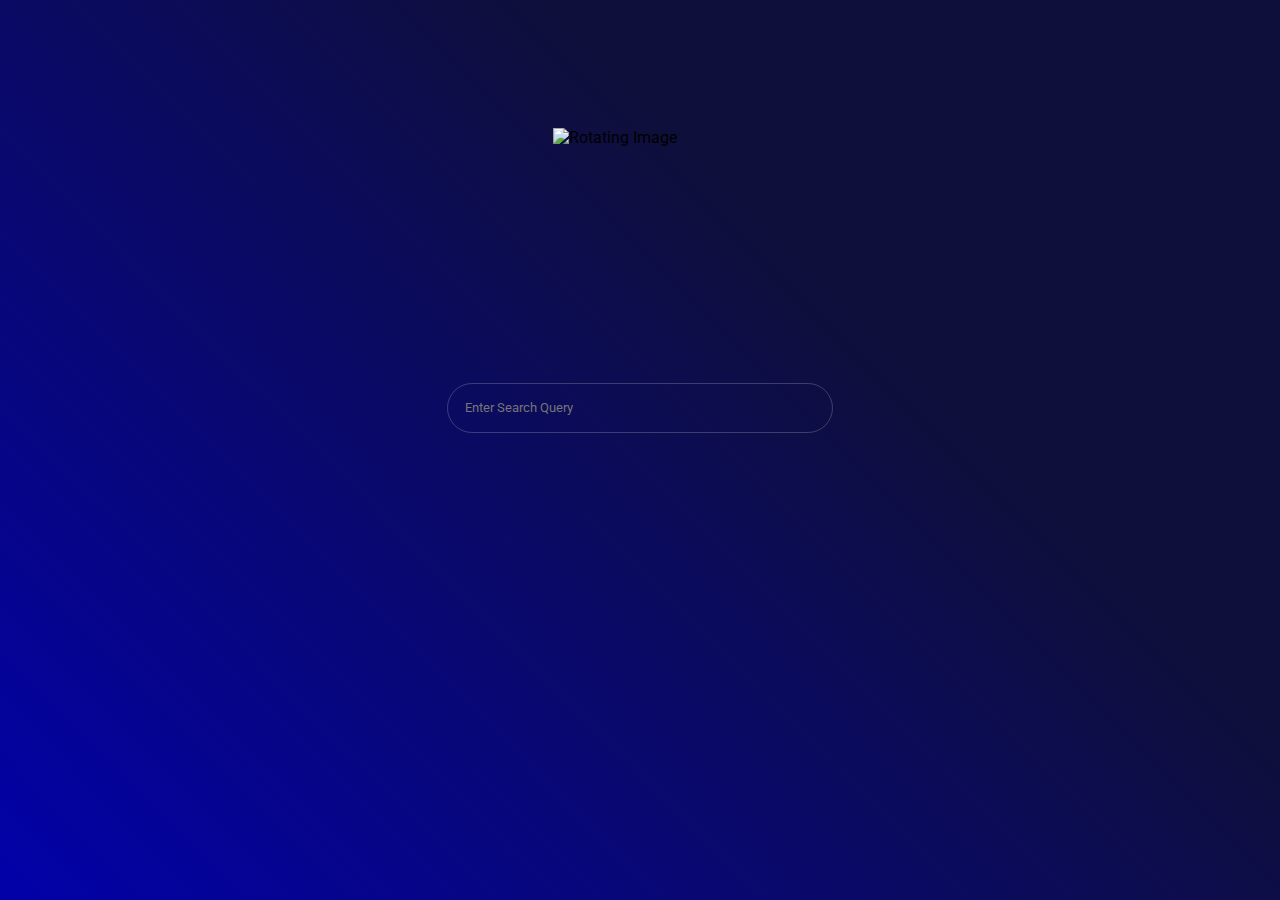
==== public/index.html @ dba17784 "WE ARE BACK BABY" ====
<!DOCTYPE html>
<html>
  <head>
    <meta charset="utf-8" />
    <meta
      name="viewport"
      content="width=device-width, initial-scale=1.0, shrink-to-fit=no"
    />
    <title>BangBall</title>
    <link rel="icon" href="bangball.png" type="image/x-icon">

    <meta
      name="description"
      content="Ultraviolet is a highly sophisticated proxy used for evading internet censorship or accessing websites in a controlled sandbox using the power of service-workers. Unblock sites today!"
    />
    <meta
      name="keywords"
      content="proxy, bangball, web proxy, ultraviolet, service workers, unblock websites, unblock chromebook, free web proxy, proxy list, proxy sites, un block chromebook, online proxy, proxy server, proxysite, proxy youtube, bypass securly, bypass iboss, bypass lightspeed filter, holy unblocker, chromebooks, titanium network, unblock youtube, youtube proxy, unblocked youtube, youtube unblocked"
    />
    <meta
      name="theme-color"
      media="(prefers-color-scheme: dark)"
      content="#434c5e"
    />
    <meta name="googlebot" content="index, follow, snippet" />
    <link rel="shortcut icon" content="favicon.ico" />
    <link rel="stylesheet" href="index.css" />
    <script src="baremux/bare.cjs" defer></script>
    <script src="epoxy/index.js" defer></script>
    <script src="uv/uv.bundle.js" defer></script>
    <script src="uv/uv.config.js" defer></script>
    <script src="register-sw.js" defer></script>
    <script src="search.js" defer></script>
    <script src="index.js" defer></script>
    <script type="application/ld+json">
      {
        "@context": "https://schema.org",
        "@type": "FAQPage",
        "mainEntity": [
          {
            "@type": "Question",
            "name": "What is Ultraviolet (Web Proxy)?",
            "acceptedAnswer": {
              "@type": "Answer",
              "text": "Highly sophisticated proxy used for evading internet censorship or accessing websites in a controlled sandbox using the power of service-workers and more!"
            }
          },
          {
            "@type": "Question",
            "name": "How do I unblock sites using Ultraviolet?",
            "acceptedAnswer": {
              "@type": "Answer",
              "text": "Simply head to an official site featuring Ultraviolet such as Holy Unblocker or Incognito! You can also self-host Ultraviolet on your own web server for maximum privacy."
            }
          },
          {
            "@type": "Question",
            "name": "What if Ultraviolet is blocked or not working?",
            "acceptedAnswer": {
              "@type": "Answer",
              "text": "Join the Titanium Network Discord at discord.gg/unblock!"
            }
          }
        ]
      }
    </script>
  </head>

  <body>
    <div
      title="Ultraviolet Logo"
      class="flex-center logo-wrapper header-center"
    >
    <!DOCTYPE html>
    <html>
    <head>
        <style>
            .rotate {
                animation: rotation 2s infinite linear;
                justify-self: center;
                align-self: center;
                
            }
    
            @keyframes rotation {
                from {
                    transform: rotate(0deg);
                }
                to {
                    transform: rotate(359deg);
                }
            }
        </style>
    </head>
    <body>
        <img src="uv.png" alt="Rotating Image" class="rotate" width="175" height="175">
    </body>
    </html>
      <h1></h1>
    </div>
    <div class="flex-center desc left-margin">
      <p>
        
      </p>
    </div>

    <form id="uv-form" class="flex-center">
      <input
        id="uv-search-engine"
        value="https://www.google.com/search?q=%s"
        type="hidden"
      />
    <input id="uv-address" type="text" placeholder="Enter Search Query" />
    </form>
    <div class="desc left-margin">
      <p id="uv-error"></p>
      <pre id="uv-error-code"></pre>
    </div>

    <iframe style="display: none;" id="uv-frame"></iframe>
  </body>
</html>
---- public/index.css ----
@import url("https://fonts.googleapis.com/css2?family=Roboto:ital,wght@0,300;0,400;0,500;1,300;1,400&display=swap");

body {
  font-family: "Roboto", Arial, Helvetica, sans-serif;
  margin: 0;
  display: flex;
  background: rgb(2,0,36);
  background: rgb(2,1,169);
  background: linear-gradient(45deg, rgba(2,1,169,1) 0%, rgba(15,15,59,1) 66%);  display: flex;
  flex-direction: column;
  min-height: 100vh;
}

.fa-magnifying-glass {
  color: white;
}

.flex-center {
  display: flex;
  justify-content: center;
}

.header-center {
  align-items: center;
  flex-direction: column;
  margin-top: 10%;
}

.left-margin {
  margin: 0px 16px;
}

#uv-frame {
  border: none;
  position: absolute;
  top: 0;
  left: 0;
  width: 100vw;
  height: 100vh;
  background-color: #111;
}

#uv-error {
  color: #ff6666 !important;
  white-space: pre-wrap;
}

#uv-error-code {
  font-size: 12px;
  color: #fff;
  font-family: "Courier New", Courier, monospace;
}

#uv-register-sw {
  color: white;
  background: #555555;
  cursor: pointer;
  outline: none;
  border: none;
  border-radius: 6px;
  padding: 16px 20px;
  line-height: 16px;
  display: none;
}

#uv-register-sw:active {
  background: #333333;
}

#uv-register-sw.show {
  display: block;
}

.logo {
  width: 150px;
  height: 150px;
}

.logo-wrapper .text {
  font-size: 75px;
  color: #fff;
}

.logo-wrapper h1 {
  color: white;
}

footer {
  margin: 0 5vw;
  margin-top: auto;
  display: flex;
  flex-direction: column;
  line-height: 30px;
  margin-bottom: 20px;
}

footer > div {
  display: flex;
  justify-content: left;
  align-items: center;
  flex-wrap: wrap;
  margin-bottom: 15px;
}

footer a,
footer span {
  margin: 0 15px;
  text-decoration: none;
  color: #fff;
  font-size: 15px;
}

footer a {
  cursor: pointer;
}

footer a:hover {
  text-decoration: underline;
}

.desc p {
  width: 560px;
  color: rgba(253, 253, 253, 0.514);
}

#uv-address {
  background: none;
  font-family: inherit;
  padding: 0px 17px;
  height: 48px;
  border: 1px solid rgb(255, 255, 255, 0.2);
  color: var(--text-color);
  border-radius: 3px;
  outline: none;
  width: 350px;
  margin-top: 5px;
  border-radius: 50px;
  color: #fff;
  transition: border-radius 0.1s;
}

#uv-address:focus {
  border: 1px solid rgba(253, 253, 253, 0.514);
  border-radius: 6px;
}

.credit {
  border-radius: 10px;
  padding: 10px;
  display: block;
  border: #fff 1px solid;
  color: #fff;
  display: flex;
  flex-wrap: wrap;
  margin-bottom: 15px;
}

.credit label {
  margin-left: auto;
  margin-right: 15px;
}

.credit a,
.credit label {
  color: white;
  text-decoration: underline;
  text-align: right;
}

.credit pre {
  display: none;
  width: 100%;
}

.credit label::after {
  content: "show license";
  cursor: pointer;
}

.credit input:checked + label::after {
  content: "hide license";
}

.credit input:checked ~ pre {
  display: block;
}
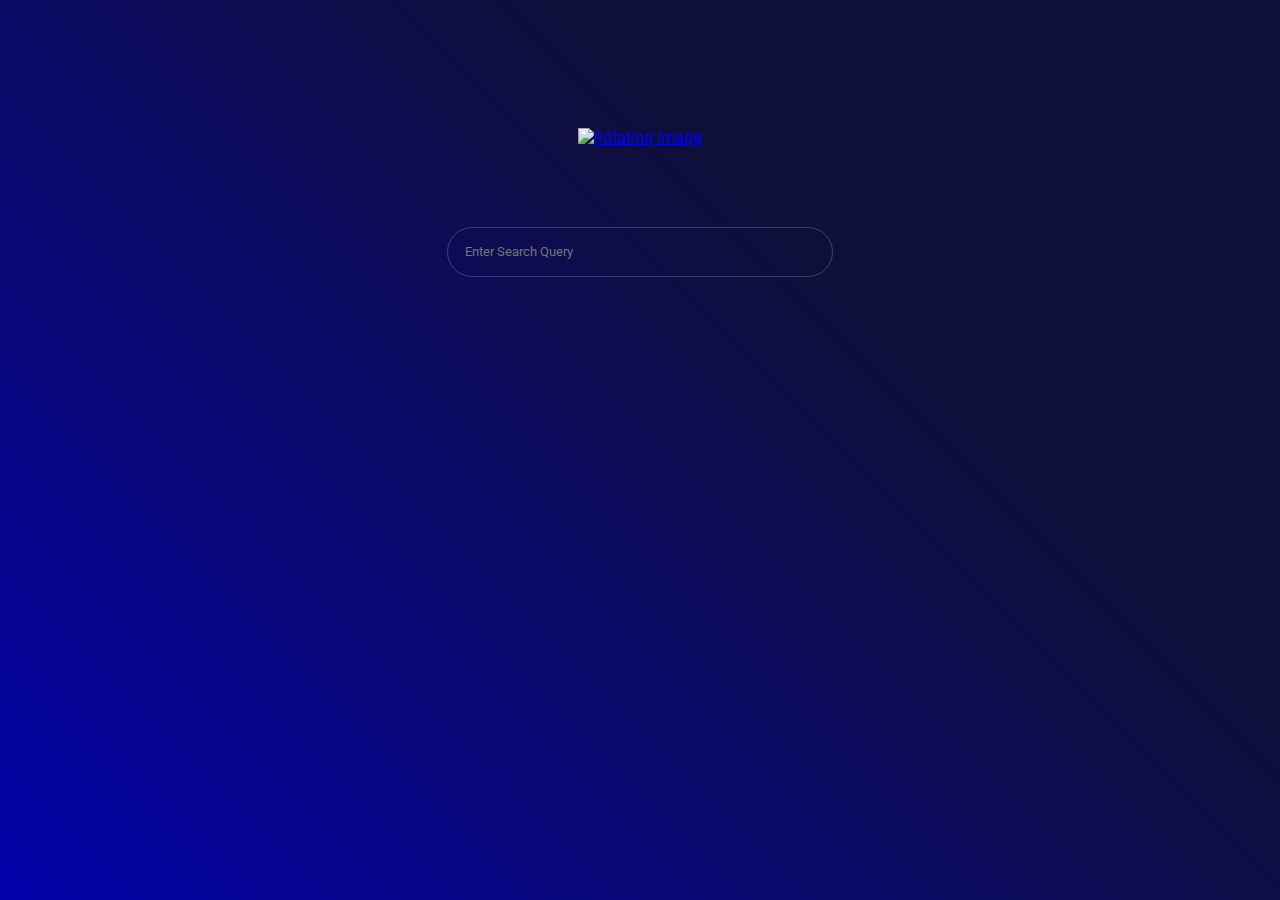
==== commit dbb05ecf: "balls" ====
--- a/public/index.html
+++ b/public/index.html
@@ -68,7 +68,7 @@
 
   <body>
     <div
-      title="Ultraviolet Logo"
+      title="DO NOT CLICK"
       class="flex-center logo-wrapper header-center"
     >
     <!DOCTYPE html>
@@ -91,9 +91,22 @@
                 }
             }
         </style>
+        
     </head>
     <body>
-        <img src="uv.png" alt="Rotating Image" class="rotate" width="175" height="175">
+      <script>
+        // Function to redirect when the image is clicked
+        function redirectToLink() {
+          window.location.href = 'https://bouncyballs.org/'; // BALLS
+        }
+      </script>
+    </head>
+    <body>
+      <!-- click it -->
+      <a href="javascript:void(0)" onclick="redirectToLink()">
+        <img src="uv.png" alt="Rotating Image" class="rotate" width="200" height="200">
+      </a>
+
     </body>
     </html>
       <h1></h1>
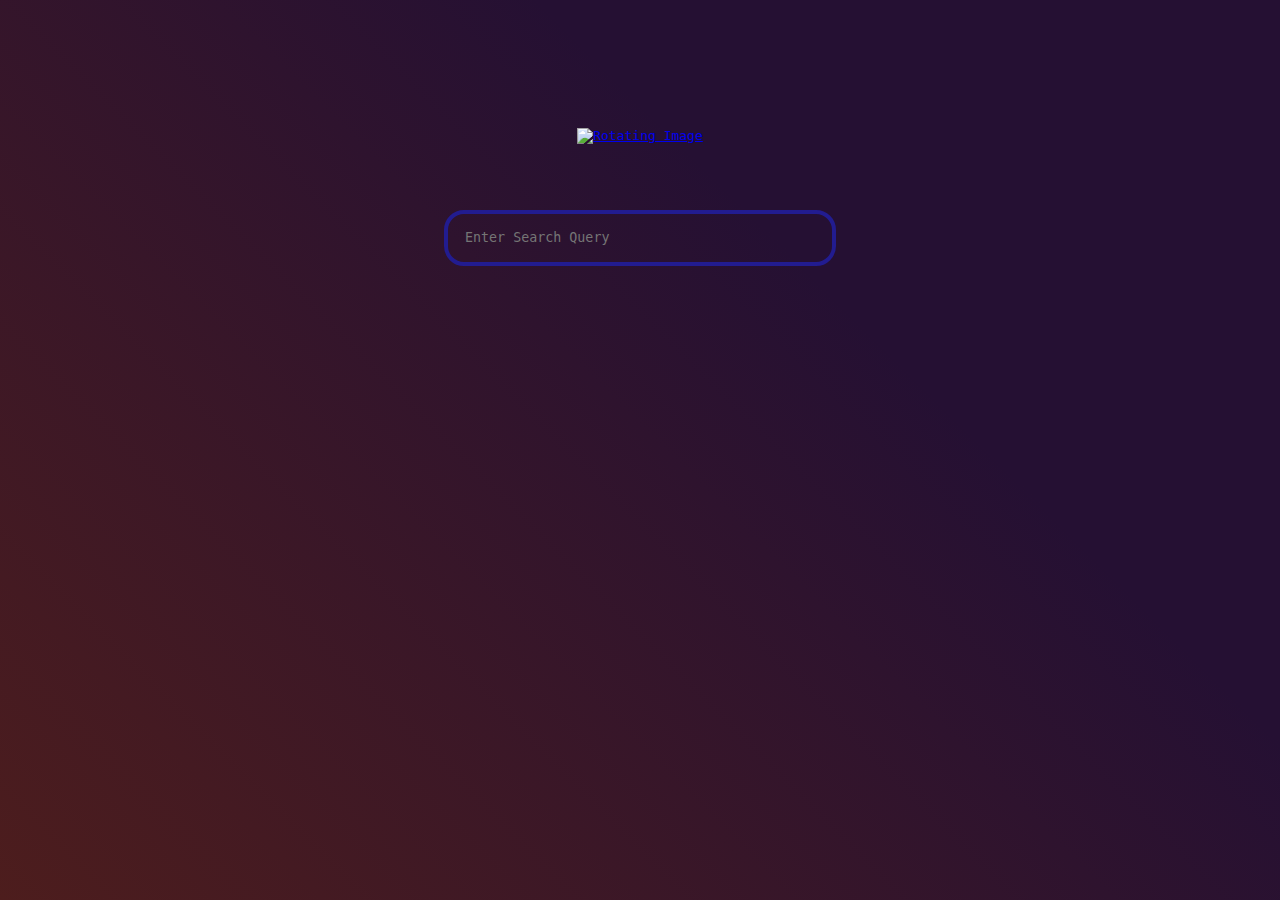
==== commit ba3ff7b7: "pluh" ====
--- a/public/index.html
+++ b/public/index.html
@@ -131,5 +131,6 @@
     </div>
 
     <iframe style="display: none;" id="uv-frame"></iframe>
+    
   </body>
 </html>
--- a/public/index.css
+++ b/public/index.css
@@ -1,12 +1,12 @@
 @import url("https://fonts.googleapis.com/css2?family=Roboto:ital,wght@0,300;0,400;0,500;1,300;1,400&display=swap");
 
 body {
-  font-family: "Roboto", Arial, Helvetica, sans-serif;
+  font-family: monospace;
   margin: 0;
   display: flex;
   background: rgb(2,0,36);
   background: rgb(2,1,169);
-  background: linear-gradient(45deg, rgba(2,1,169,1) 0%, rgba(15,15,59,1) 66%);  display: flex;
+  background: linear-gradient(45deg, rgb(77, 29, 29) 0%, rgb(37, 16, 51) 66%);  display: flex;
   flex-direction: column;
   min-height: 100vh;
 }
@@ -128,19 +128,19 @@
   font-family: inherit;
   padding: 0px 17px;
   height: 48px;
-  border: 1px solid rgb(255, 255, 255, 0.2);
+  border: 4px solid rgb(34, 28, 144);
   color: var(--text-color);
   border-radius: 3px;
   outline: none;
   width: 350px;
   margin-top: 5px;
-  border-radius: 50px;
-  color: #fff;
+  border-radius: 20px;
+  color: #2d4f86;
   transition: border-radius 0.1s;
 }
 
 #uv-address:focus {
-  border: 1px solid rgba(253, 253, 253, 0.514);
+  border: 3px solid rgb(253, 253, 253);
   border-radius: 6px;
 }
 
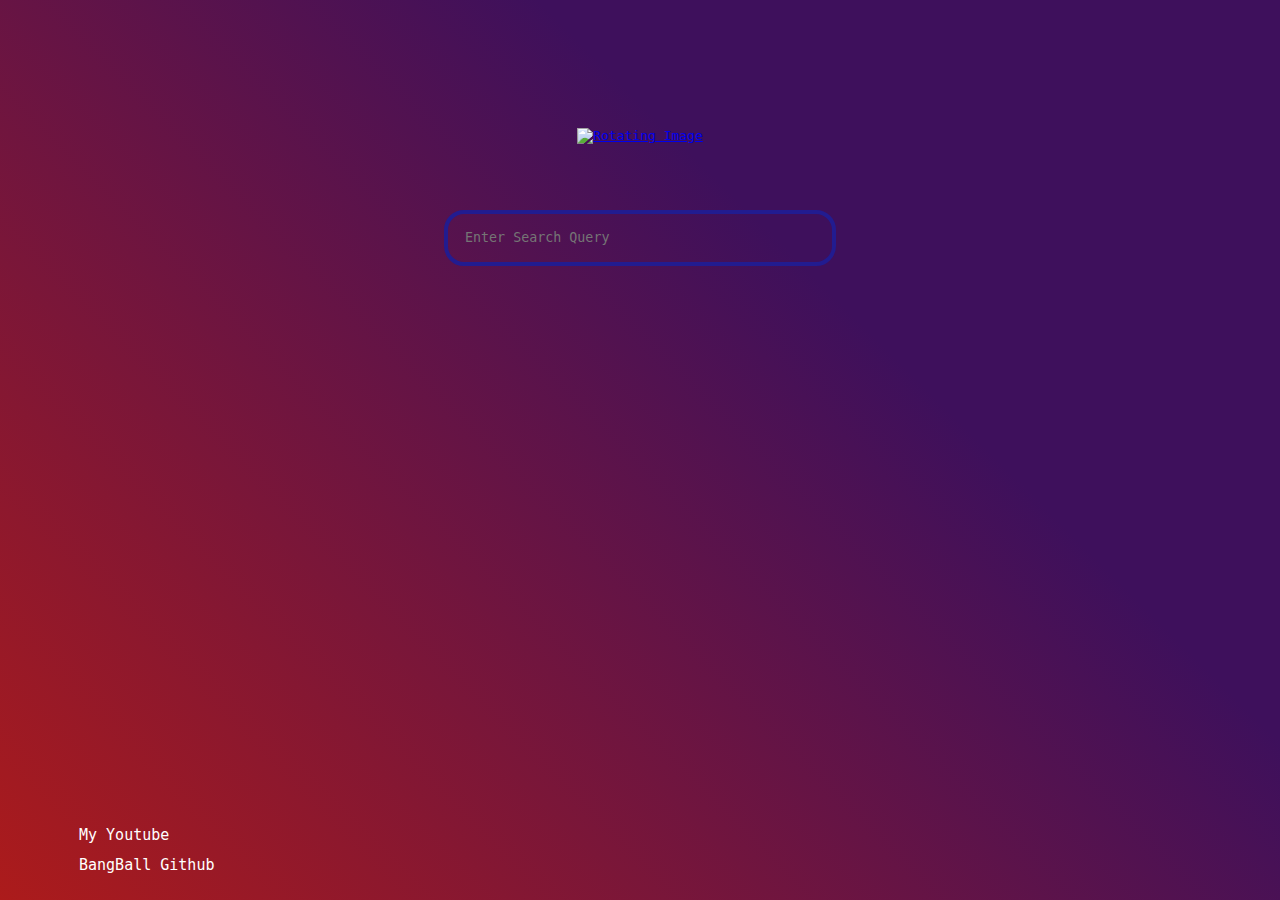
==== commit 0c37a348: "got it" ====
--- a/public/index.html
+++ b/public/index.html
@@ -131,6 +131,7 @@
     </div>
 
     <iframe style="display: none;" id="uv-frame"></iframe>
-    
+    <footer><a href="https://www.youtube.com/@probablylogi">My Youtube</a>
+      <a href="https://github.com/RealLogiDev/BangBall">BangBall Github</a></footer>
   </body>
 </html>
--- a/public/index.css
+++ b/public/index.css
@@ -6,7 +6,7 @@
   display: flex;
   background: rgb(2,0,36);
   background: rgb(2,1,169);
-  background: linear-gradient(45deg, rgb(77, 29, 29) 0%, rgb(37, 16, 51) 66%);  display: flex;
+  background: linear-gradient(45deg, rgb(172, 27, 27) 0%, rgb(62, 16, 92) 66%);  display: flex;
   flex-direction: column;
   min-height: 100vh;
 }
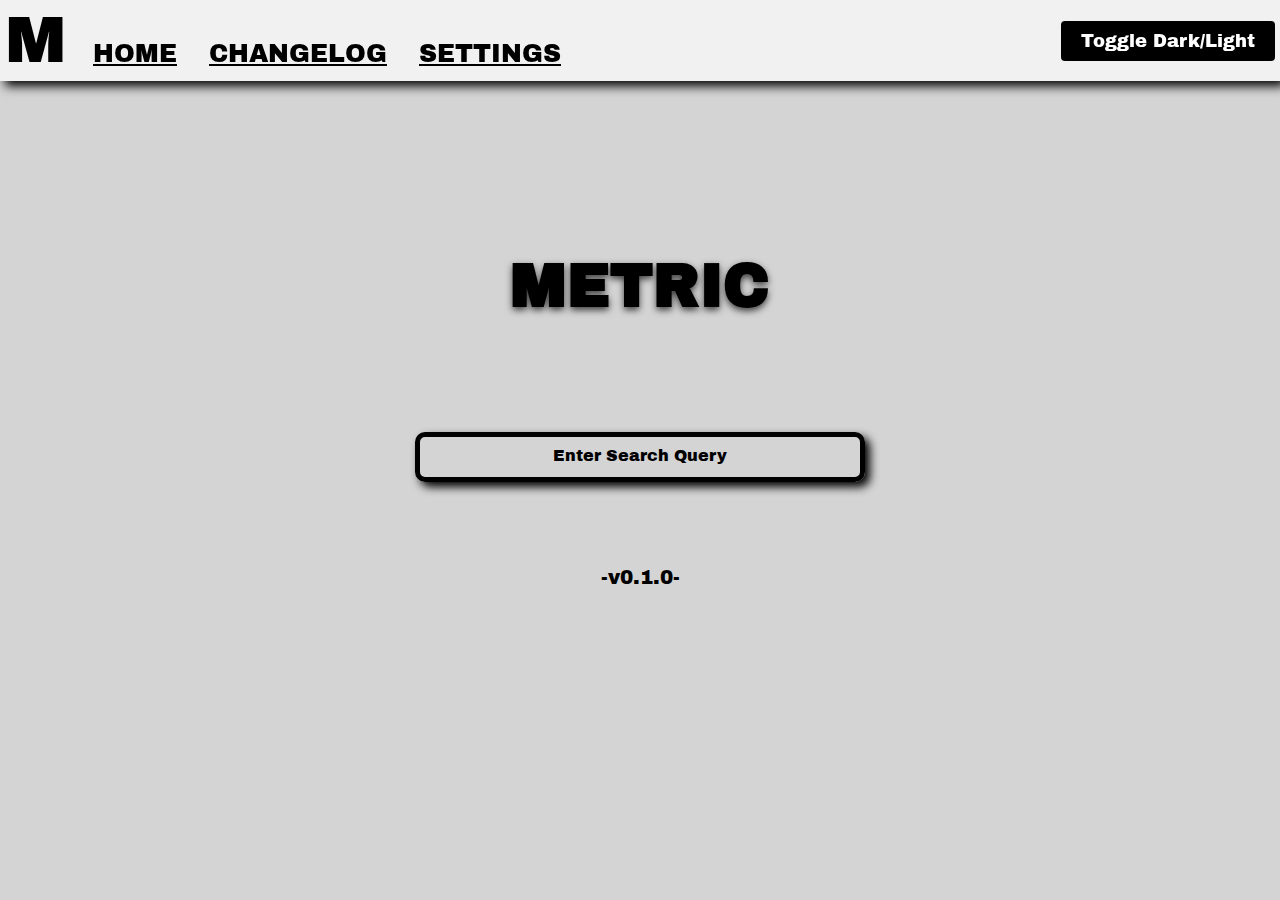
==== commit d8427f14: "fq" ====
--- a/public/index.html
+++ b/public/index.html
@@ -1,30 +1,15 @@
 <!DOCTYPE html>
-<html>
-  <head>
-    <meta charset="utf-8" />
-    <meta
-      name="viewport"
-      content="width=device-width, initial-scale=1.0, shrink-to-fit=no"
-    />
-    <title>BangBall</title>
-    <link rel="icon" href="bangball.png" type="image/x-icon">
+<html lang="en">
+<head>
+    <title>Metric | Home</title>
+    <link rel="icon" type="image/x-icon" href="images/bum.png">
+    <link id="stylesheet" rel="stylesheet" href="css/main(dark).css">
+    <link href="https://fonts.googleapis.com/css2?family=Archivo+Black&display=swap" rel="stylesheet">
+    <meta name="viewport" content="width=device-width, initial-scale=1">
 
-    <meta
-      name="description"
-      content="Ultraviolet is a highly sophisticated proxy used for evading internet censorship or accessing websites in a controlled sandbox using the power of service-workers. Unblock sites today!"
-    />
-    <meta
-      name="keywords"
-      content="proxy, bangball, web proxy, ultraviolet, service workers, unblock websites, unblock chromebook, free web proxy, proxy list, proxy sites, un block chromebook, online proxy, proxy server, proxysite, proxy youtube, bypass securly, bypass iboss, bypass lightspeed filter, holy unblocker, chromebooks, titanium network, unblock youtube, youtube proxy, unblocked youtube, youtube unblocked"
-    />
-    <meta
-      name="theme-color"
-      media="(prefers-color-scheme: dark)"
-      content="#434c5e"
-    />
-    <meta name="googlebot" content="index, follow, snippet" />
-    <link rel="shortcut icon" content="favicon.ico" />
-    <link rel="stylesheet" href="index.css" />
+</head>
+
+<body>
     <script src="baremux/bare.cjs" defer></script>
     <script src="epoxy/index.js" defer></script>
     <script src="uv/uv.bundle.js" defer></script>
@@ -32,6 +17,7 @@
     <script src="register-sw.js" defer></script>
     <script src="search.js" defer></script>
     <script src="index.js" defer></script>
+    <script src="/path/to/transport/index.js" defer></script> 
     <script type="application/ld+json">
       {
         "@context": "https://schema.org",
@@ -66,50 +52,26 @@
     </script>
   </head>
 
-  <body>
-    <div
-      title="DO NOT CLICK"
-      class="flex-center logo-wrapper header-center"
-    >
-    <!DOCTYPE html>
-    <html>
-    <head>
-        <style>
-            .rotate {
-                animation: rotation 2s infinite linear;
-                justify-self: center;
-                align-self: center;
-                
-            }
+    <div class="navbar">
+        <div>
+          <M>M<M>
+            <a href="index.html">HOME</a>
+            <a href="changelog.html">CHANGELOG</a>
+            <a href="settings.html">SETTINGS</a>
+        </div>
+
+        <button id="modeToggle">Toggle Dark/Light</button>
+
+
+        
+        
+      </div>
+    <div class="content">
+        <div class="header"><h1>METRIC</h1></div>
+    </div>
     
-            @keyframes rotation {
-                from {
-                    transform: rotate(0deg);
-                }
-                to {
-                    transform: rotate(359deg);
-                }
-            }
-        </style>
-        
-    </head>
-    <body>
-      <script>
-        // Function to redirect when the image is clicked
-        function redirectToLink() {
-          window.location.href = 'https://bouncyballs.org/'; // BALLS
-        }
-      </script>
-    </head>
-    <body>
-      <!-- click it -->
-      <a href="javascript:void(0)" onclick="redirectToLink()">
-        <img src="uv.png" alt="Rotating Image" class="rotate" width="200" height="200">
-      </a>
-
-    </body>
-    </html>
-      <h1></h1>
+    <center>
+        <h1></h1>
     </div>
     <div class="flex-center desc left-margin">
       <p>
@@ -131,7 +93,63 @@
     </div>
 
     <iframe style="display: none;" id="uv-frame"></iframe>
-    <footer><a href="https://www.youtube.com/@probablylogi">My Youtube</a>
-      <a href="https://github.com/RealLogiDev/BangBall">BangBall Github</a></footer>
-  </body>
+    </center>
+    <script>
+        var darkModeEnabled = false;
+
+        // Function to set cookie
+        function setCookie(name, value, days) {
+            var expires = "";
+            if (days) {
+                var date = new Date();
+                date.setTime(date.getTime() + (days * 24 * 60 * 60 * 1000));
+                expires = "; expires=" + date.toUTCString();
+            }
+            document.cookie = name + "=" + (value || "") + expires + "; path=/";
+        }
+
+        // Function to get cookie
+        function getCookie(name) {
+            var nameEQ = name + "=";
+            var ca = document.cookie.split(';');
+            for (var i = 0; i < ca.length; i++) {
+                var c = ca[i];
+                while (c.charAt(0) == ' ') c = c.substring(1, c.length);
+                if (c.indexOf(nameEQ) == 0) return c.substring(nameEQ.length, c.length);
+            }
+            return null;
+        }
+
+        // Check for saved mode preference in cookies
+        window.onload = function() {
+            var mode = getCookie("mode");
+            if (mode === "dark") {
+                darkModeEnabled = true;
+                toggleMode();
+            } else {
+                darkModeEnabled = false;
+                toggleMode();
+            }
+        };
+
+        // Toggle mode and save preference in cookie
+        document.getElementById("modeToggle").addEventListener("click", function() {
+            darkModeEnabled = !darkModeEnabled;
+            toggleMode();
+            setCookie("mode", darkModeEnabled ? "dark" : "light", 365);
+        });
+
+        function toggleMode() {
+            if (darkModeEnabled) {
+                document.getElementById("stylesheet").href = "css/main(dark).css";
+            } else {
+                document.getElementById("stylesheet").href = "css/main(light).css";
+            }
+        }
+    </script>
+            <p>-v0.1.0-</p>
+</body>
 </html>
+    
+</body>
+</html>--- a/public/css/main(dark).css
+++ b/public/css/main(dark).css
@@ -0,0 +1,142 @@
+.archivo-black-regular {
+    font-family: "Archivo Black", sans-serif;
+    font-weight: 400;
+    font-style: normal;
+  }
+  
+
+body {
+    display: flex;
+    justify-content: center;
+    align-items: center;
+    align-content: center;
+    flex-direction: column;
+    background-color: rgb(26, 26, 26);
+    flex: 1;
+    padding: 200px;
+    
+}
+
+.header {
+    font-size: 30px;
+    color: rgb(255, 255, 255);
+    text-shadow:0px 3px 7px #000000;
+    font-family: "Archivo Black", sans-serif;
+    font-weight: 400;
+    font-style: normal;
+    padding: 5px;
+    
+}
+
+.navbar {
+    background-color: #282828;
+    box-shadow: 5px 5px 10px #000000;
+    height: auto;
+    position: fixed;
+    top: 0;
+    left: 0;
+    right: 0;
+    display: flex;
+    flex-direction: row;
+    justify-content: space-between;
+    padding: 5px;
+    
+}
+
+.navbar a {
+    padding: 10px 5px 10px 5px;
+}
+
+.navbar M {
+    align-self: center;
+    font-size: 65px;
+    color: rgb(255, 255, 255);
+    font-family: "Archivo Black", sans-serif;
+    font-weight: 400;
+    font-style: normal;
+  }
+
+
+
+a {
+    font-size: 25px;
+    padding: 8px;
+    padding-right: 8px;
+    color: rgb(255, 255, 255);
+    font-family: "Archivo Black", sans-serif;
+    font-weight: 400;
+    font-style: normal;
+    
+}
+
+p {
+    font-size: 20px;
+    padding: 8px;
+    padding-right: 8px;
+    color: rgb(255, 255, 255);
+    font-family: "Archivo Black", sans-serif;
+    font-weight: 400;
+    font-style: normal;
+    
+}
+
+form input {
+    background: none;
+    box-shadow: 5px 5px 10px #000000;   
+    padding: 0px 20px;
+    height: 40px;
+    color: var(--text-color);
+    outline: none;
+    width: 400px;
+    margin-top: 10px;
+    border-radius: 10px;
+    color: #ffffff;
+    border: 5px solid  rgb(255, 255, 255);
+    transition-duration: 1s;
+}
+
+form input:focus {
+    border-color: rgb(255, 255, 255);
+    border-radius: 50px;
+}
+
+::placeholder {
+    font-size: 16px;
+    padding: 8px;
+    color: rgb(255, 255, 255);
+    font-family: "Archivo Black", sans-serif;
+    font-weight: 400;
+    font-style: normal;
+    text-align: center;
+    
+    
+}
+
+#modeToggle {
+    background-color: #ffffff; 
+    border: none; /* No border */
+    color: rgb(0, 0, 0); /* White text */
+    padding: 10px 20px; /* Padding around text */
+    text-align: center; /* Center text */
+    text-decoration: none; /* No underlining */
+    display: inline-block; /* Display as inline block */
+    font-size: 16px; /* Font size */
+    cursor: pointer; /* Cursor pointer */
+    border-radius: 4px; /* Rounded corners */
+    transition: background-color 0.3s; /* Smooth color transition on hover */
+        align-self: center;
+    font-size: 18px;
+    color: rgb(0, 0, 0);
+    font-family: "Archivo Black", sans-serif;
+    font-weight: 400;
+    font-style: normal;
+}
+
+/* Hover effect */
+#modeToggle:hover {
+    background-color: #000000; /* Darker green on hover */
+    color: rgb(255, 255, 255);
+    color: rgb(255, 255, 255); /* White text */
+}
+
+    
